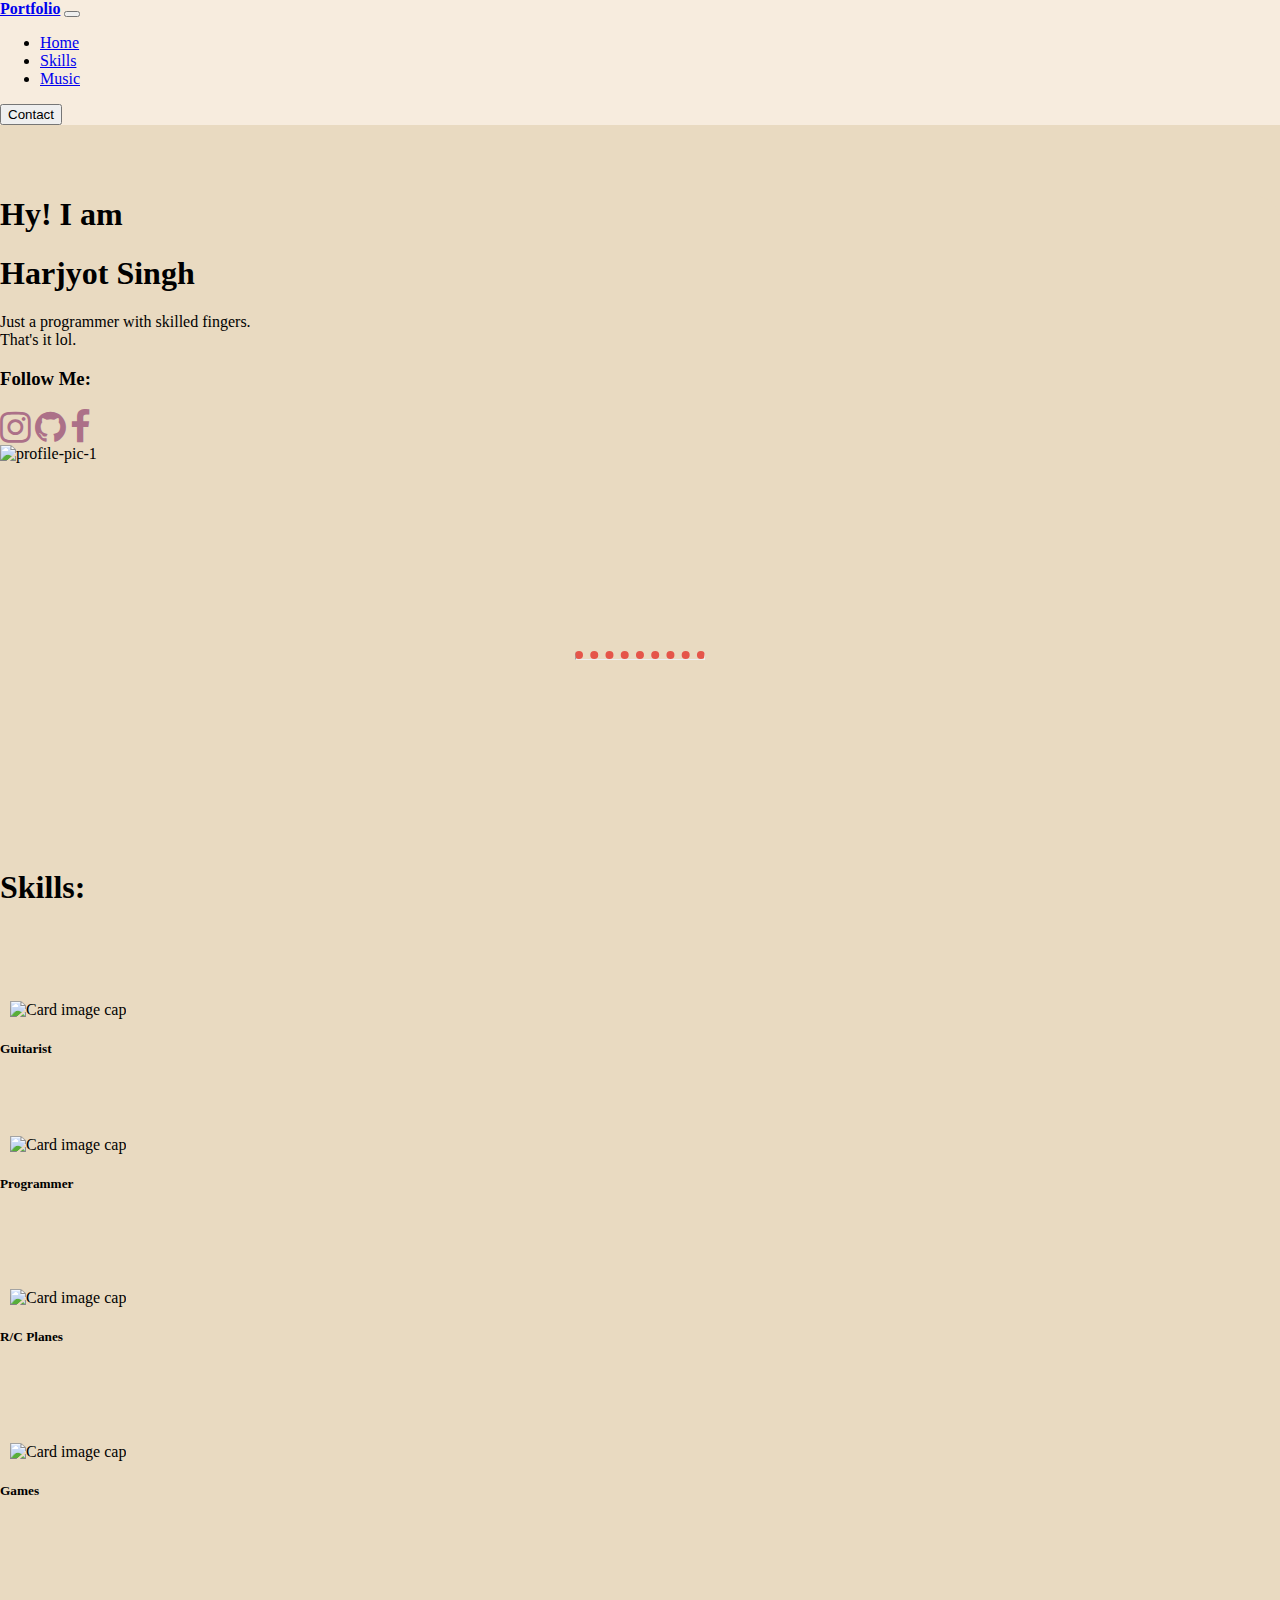
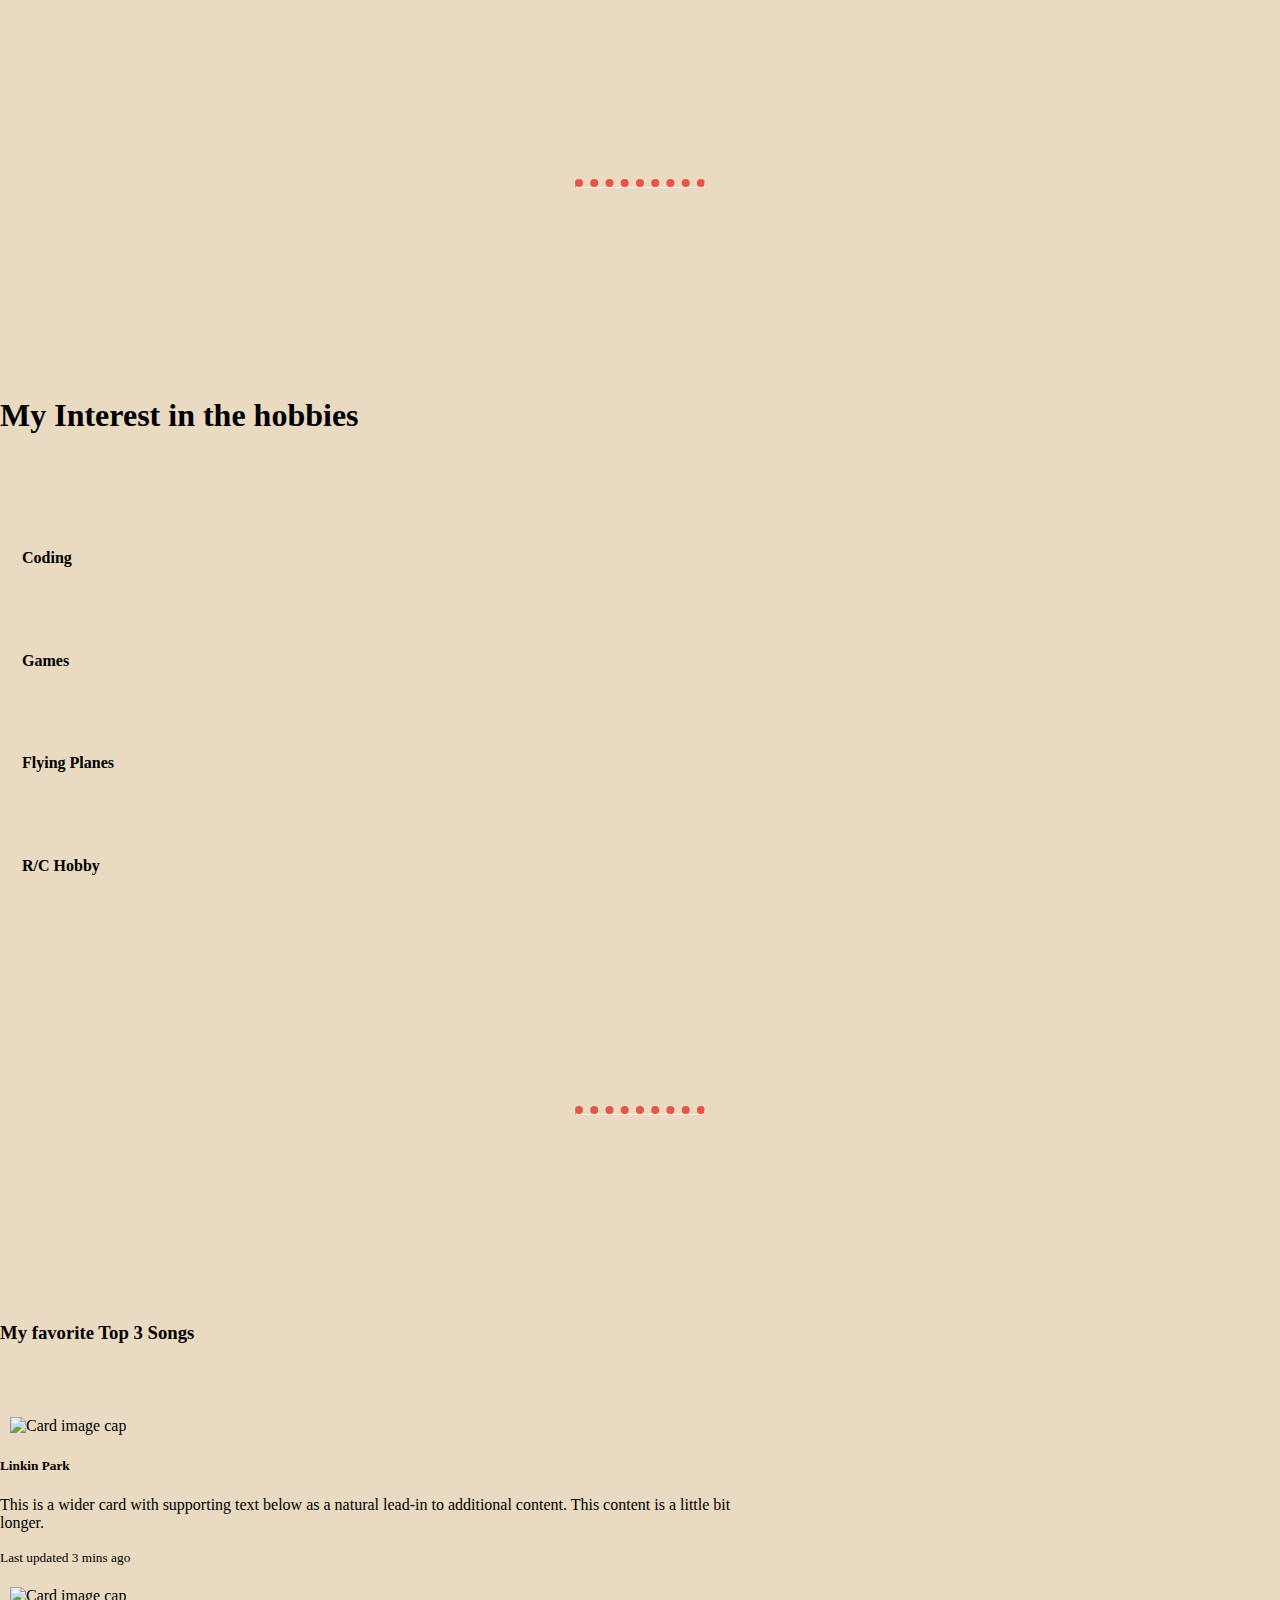
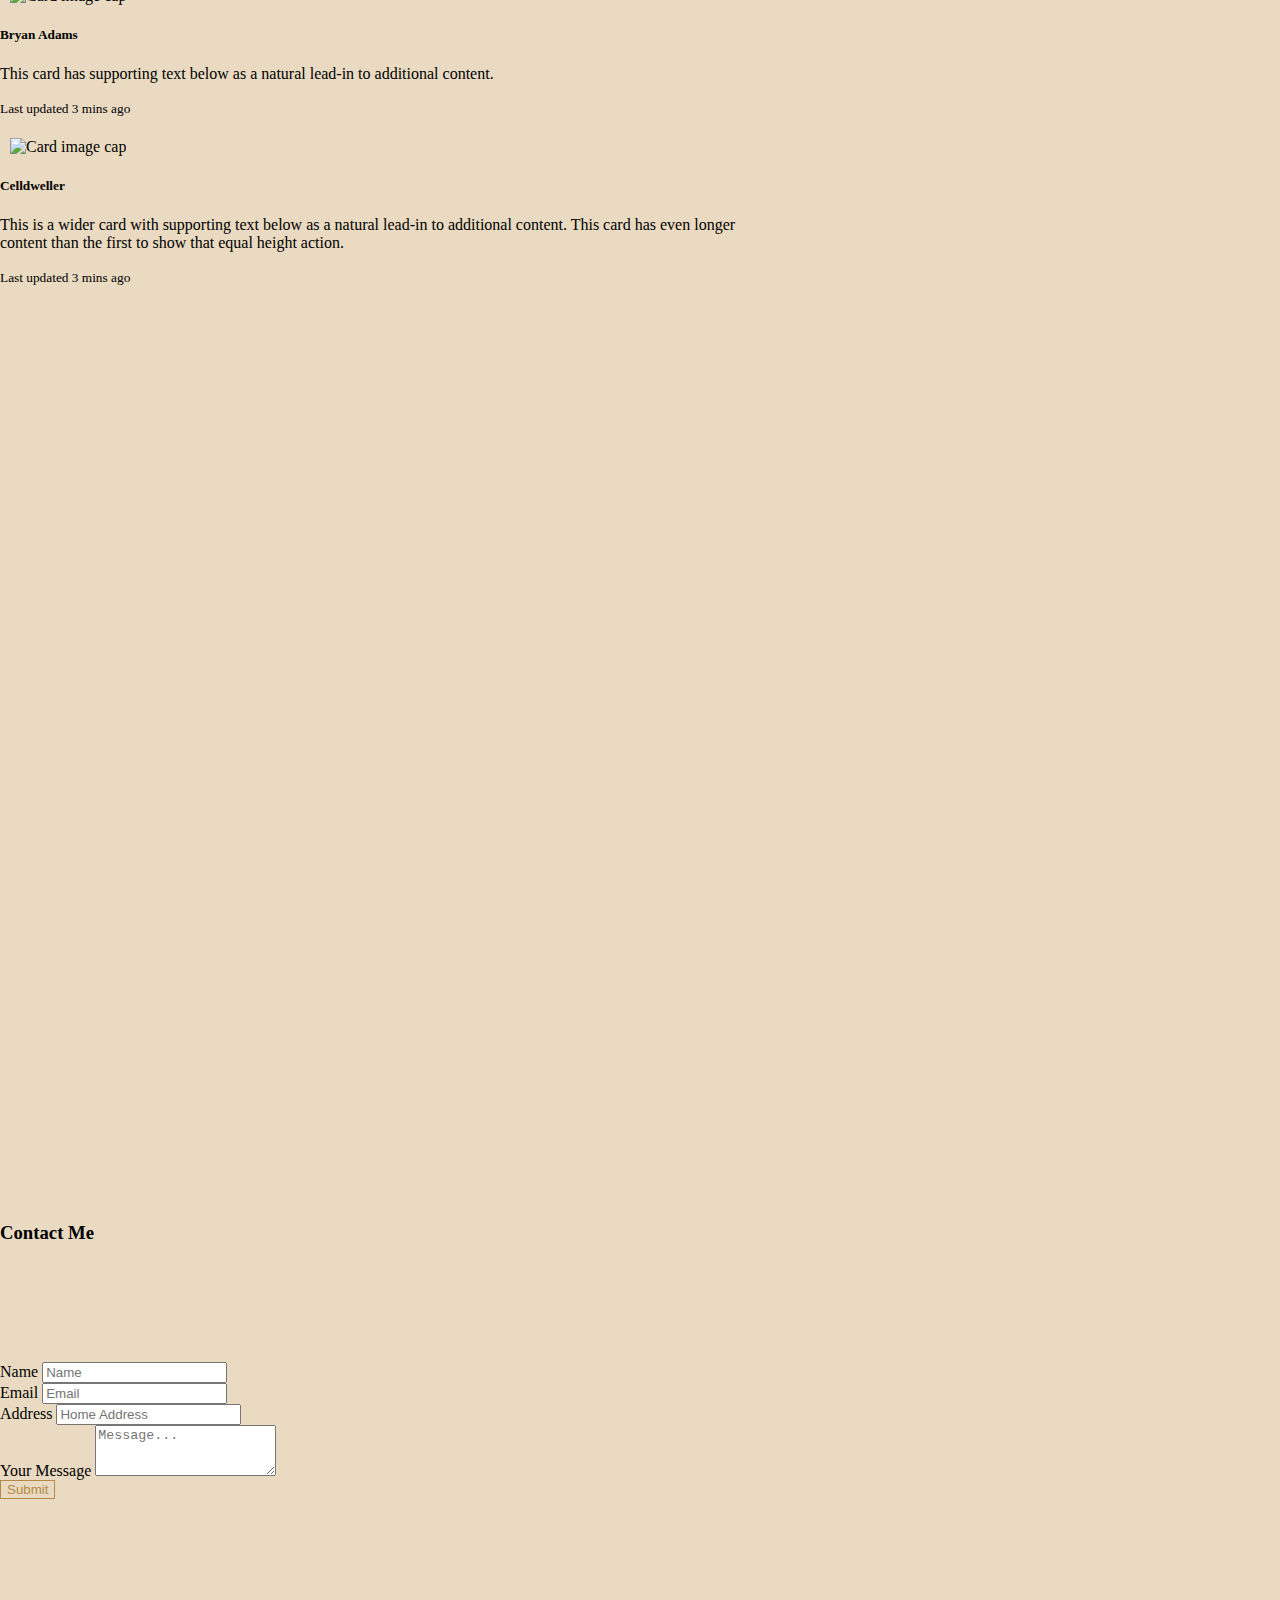
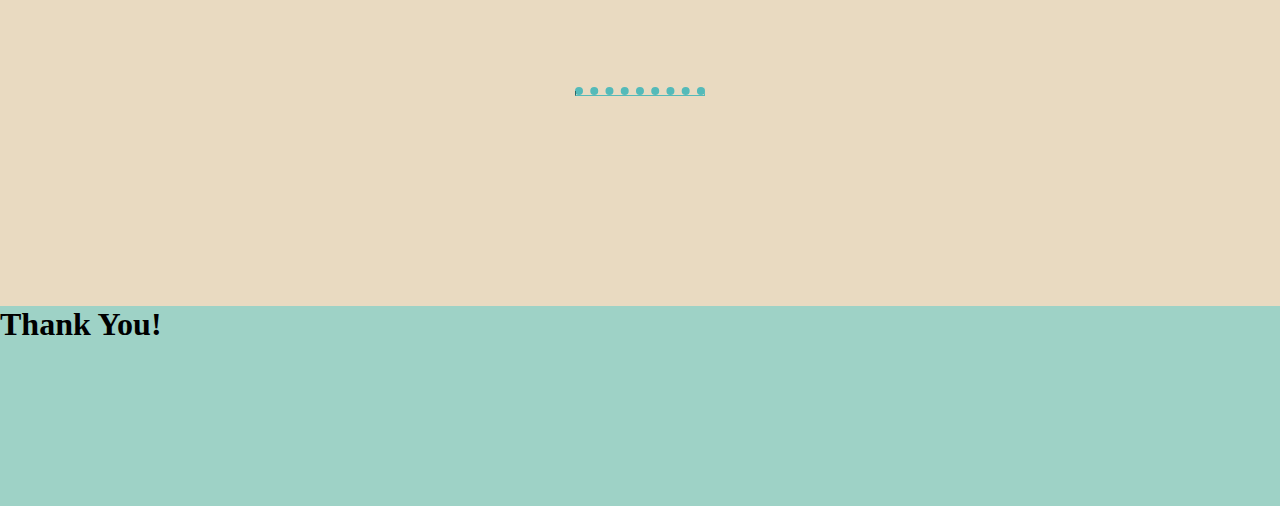
==== index.html @ e5e7a573 "Rename ind.html to index.html" ====
<!DOCTYPE html>
<html lang="en">

<head>
    <meta charset="UTF-8">
    <meta http-equiv="X-UA-Compatible" content="IE=edge">
    <meta name="viewport" content="width=device-width, initial-scale=1.0">
    <title>Document</title>
    <link rel="stylesheet" href="styl.css">
    <link rel="stylesheet" href="https://cdn.jsdelivr.net/npm/bootstrap@4.6.2/dist/css/bootstrap.min.css"
        integrity="sha384-xOolHFLEh07PJGoPkLv1IbcEPTNtaed2xpHsD9ESMhqIYd0nLMwNLD69Npy4HI+N" crossorigin="anonymous">
    <link rel="stylesheet" href="https://cdnjs.cloudflare.com/ajax/libs/font-awesome/4.7.0/css/font-awesome.min.css">
</head>

<body>
    <nav class="navbar navbar-expand-lg navbar-light nav-col" style="background-color: #F7ECDE; font-weight: 500;">
        <a class="navbar-brand" href="#">Portfolio</a>
        <button class="navbar-toggler" type="button" data-toggle="collapse" data-target="#navbarText"
            aria-controls="navbarText" aria-expanded="false" aria-label="Toggle navigation">
            <span class="navbar-toggler-icon"></span>
        </button>
        <div class="collapse navbar-collapse" id="navbarText">
            <ul class="navbar-nav mr-auto">
                <li class="nav-item active">
                    <a class="nav-link" href="#">Home <span class="sr-only">(current)</span></a>
                </li>
                <li class="nav-item">
                    <a class="nav-link" href="#skills">Skills</a>
                </li>
                <li class="nav-item">
                    <a class="nav-link" href="#music">Music</a>
                </li>
            </ul>
            <span class="navbar-text">
                <a href="#contact"><button type="button" class="btn btn-outline-dark">Contact</button></a>
            </span>
        </div>
    </nav>

    <div class="space"></div>
    <section>
        <div class="intro d-flex justify-content-center container-fluid ">
            <div class="d-flex justify-content-around bg-cl flex-wrap rounded shdw">
                <div class="align-self-center cen">
                    <div>
                        <h1>Hy! I am</h1>
                    </div>
                    <div>
                        <h1 class="font-weight-bold">Harjyot Singh</h1>
                    </div>
                    <div class="limit-intro">
                        <p>Just a programmer with skilled fingers. That's it lol.</p>
                    </div>
                    <div class="chhota">
                        <h3>Follow Me:</h3>
                        <div class="d-flex justify-content-between links">
                            <a href=""><i class="fa fa-instagram" style="font-size:36px"></i></a>
                            <a href=""><i class="fa fa-github" style="font-size:36px"></i></a>
                            <a href=""><i class="fa fa-facebook-f" style="font-size:36px"></i></a>
                        </div>
                    </div>
                </div>
                <div>
                    <img class="img-fluid w" src="images/pilot.png" alt="profile-pic-1">
                    <img class="img-fluid h" src="images/office-worker.png" alt="profile-pic-2">
                </div>
            </div>
        </div>
    </section>

    <div class="space-2"></div>
    <hr>
    <div class="space-2"></div>

    <section id="skills">
        <div class="d-flex justify-content-center skill-box">
            <div class="d-flex wdt">
                <h1>Skills:</h1>
            </div>
            <div class="skill-image">
                <img class="img-fluid img-lim" src="images/skills.png" alt="">
                <img class="img-fluid img-lim-bck" src="images/skill-bck.png" alt="">
            </div>
        </div>
        <div class="space"></div>

        <div class="d-flex justify-content-around flex-wrap mrg-tp">

            <div class="card bg-cl card-hv" style="width: 18rem;">
                <img class="card-img-top img-fluid" src="images/electric-guitar.png" alt="Card image cap">
                <div class="card-body">
                    <h5 class="card-title">Guitarist</h5>
                    <p class="card-text card-text-hv">Yeah! I've been playing Guitar since 2016. My Best: Hotel
                        California acoutic version</p>
                </div>
            </div>
            <div class="card bg-cl card-hv" style="width: 18rem;">
                <img class="card-img-top img-fluid" src="images/code.png" alt="Card image cap">
                <div class="card-body">
                    <h5 class="card-title">Programmer</h5>
                    <p class="card-text card-text-hv">HTML, CSS, JavaScript, C++, Python, JQuery, Java.
                        <br>Data Structures
                    </p>
                </div>
            </div>
            <div class="card bg-cl card-hv" style="width: 18rem;">
                <img class="card-img-top img-fluid" src="images/plane.png" alt="Card image cap">
                <div class="card-body">
                    <h5 class="card-title">R/C Planes</h5>
                    <p class="card-text card-text-hv">The most expensive hobby.<br>I have been designing and flying R/C
                        Planes. Aviation is very attractive.</p>
                </div>
            </div>
            <div class="card bg-cl card-hv" style="width: 18rem;">
                <img class="card-img-top img-fluid" src="images/simulator.png" alt="Card image cap">
                <div class="card-body">
                    <h5 class="card-title">Games</h5>
                    <p class="card-text card-text-hv">You may find it boring but yeah I love playing flight simulators.
                        I love flying aircrafts.</p>
                </div>
            </div>
        </div>

    </section>

    <div class="space-2"></div>
    <hr>
    <div class="space-2"></div>

    <section class="container-table">
        <div class="d-flex justify-content-center skill-box wdth flex-column">
            <div class="d-flex justify-content-center">
                <h1>My Interest in the hobbies</h1>
            </div>
        </div>

        <div class="space"></div>

        <div>
            <div class="d-flex justify-content-center ">
                <table>
                    <tr>
                        <td>
                            <h4>Coding</h4>
                        </td>
                        <td>
                            <div class="rating-width">
                                <div class="progress">
                                    <div class="progress-bar progress-bar-striped progress-bar-animated bg-cust-1"
                                        role="progressbar" style="width: 85%" aria-valuenow="80" aria-valuemin="0"
                                        aria-valuemax="100"></div>
                                </div>
                        </td>
                    </tr>

                    <tr>
                        <td>
                            <h4>Games</h4>
                        </td>
                        <td>
                            <div class="rating-width">
                                <div class="progress">
                                    <div class="progress-bar progress-bar-striped bg-info progress-bar-animated"
                                        role="progressbar" style="width: 75%" aria-valuenow="75" aria-valuemin="0"
                                        aria-valuemax="100"></div>
                                </div>
                        </td>
                    </tr>

                    <tr>
                        <td>
                            <h4>Flying Planes</h4>
                        </td>
                        <td>
                            <div class="rating-width">
                                <div class="progress">
                                    <div class="progress-bar progress-bar-striped bg-cust-3 progress-bar-animated"
                                        role="progressbar" style="width: 90%" aria-valuenow="90" aria-valuemin="0"
                                        aria-valuemax="100"></div>
                                </div>
                        </td>
                    </tr>

                    <tr>
                        <td>
                            <h4>R/C Hobby</h4>
                        </td>
                        <td>
                            <div class="rating-width">
                                <div class="progress">
                                    <div class="progress-bar progress-bar-striped progress-bar-animated bg-cust-4"
                                        role="progressbar" style="width: 70%" aria-valuenow="70" aria-valuemin="0"
                                        aria-valuemax="100"></div>
                                </div>
                        </td>
                    </tr>

                </table>
            </div>
        </div>
    </section>

    <div class="space-2"></div>
    <hr>
    <div class="space-2"></div>

    <section>
        <div class="container container-fluid card card-grp-hv" id="music">
            <div class="card-group">
                <h3>My favorite Top 3 Songs</h3>
            </div>
            <div class="space"></div>
            <div>
                <div class="card-group">
                    <div class="card card1">
                        <img class="card-img-top img-fluid card-img-size" src="images/Linkin-Park.jpg"
                            alt="Card image cap">
                        <div class="card-body">
                            <h5 class="card-title">Linkin Park</h5>
                            <p class="card-text">This is a wider card with supporting text below as a natural lead-in to
                                additional content. This content is a little bit longer.</p>
                            <p class="card-text"><small class="text-muted">Last updated 3 mins ago</small></p>
                        </div>
                    </div>
                    <div class="card card2">
                        <img class="card-img-top img-fluid card-img-size" src="images/Bryan-Adams.jpg"
                            alt="Card image cap">
                        <div class="card-body">
                            <h5 class="card-title">Bryan Adams</h5>
                            <p class="card-text">This card has supporting text below as a natural lead-in to additional
                                content.</p>
                            <p class="card-text"><small class="text-muted">Last updated 3 mins ago</small></p>
                        </div>
                    </div>
                    <div class="card card3">
                        <img class="card-img-top img-fluid card-img-size" src="images/celldweller.jpg"
                            alt="Card image cap">
                        <div class="card-body">
                            <h5 class="card-title">Celldweller</h5>
                            <p class="card-text">This is a wider card with supporting text below as a natural lead-in to
                                additional content. This card has even longer content than the first to show that equal
                                height action.</p>
                            <p class="card-text"><small class="text-muted">Last updated 3 mins ago</small></p>
                        </div>
                    </div>
                </div>
            </div>
        </div>
    </section>
    <div class="d-flex justify-content-center">
        <div>
            <h3>Contact Me</h3>
        </div>
        <div class="space"></div>
    </div>
    <div class="space"></div>
    <form>
        <div class="d-flex justify-content-center" id="contact">
            <div class="wdt">
                <div class="form-row">
                    <div class="form-group col-md-6">
                        <label for="inputEmail4">Name</label>
                        <input type="text" class="form-control" id="inputEmail4" placeholder="Name">
                    </div>
                    <div class="form-group col-md-6">
                        <label for="inputPassword4">Email</label>
                        <input type="email" class="form-control" id="inputPassword4" placeholder="Email">
                    </div>
                </div>
                <div class="form-group">
                    <label for="inputAddress">Address</label>
                    <input type="text" class="form-control" id="inputAddress" placeholder="Home Address">
                </div>
                    <div class="form-group">
                        <label for="exampleFormControlTextarea1">Your Message</label>
                        <textarea class="form-control" id="exampleFormControlTextarea1" rows="3" placeholder="Message..."></textarea>
                      </div>
                <button type="submit" class="btn btn-cust">Submit</button>
            </div>
        </div>
    </form>

    <div class="space-2"></div>
    <hr class="khtm">
    <div class="space-2"></div>

    <footer>
        <div class="container-fluid bg-clr-foot mrgn foot-hgt d-flex justify-content-center align-items-center">
            <h1>Thank You!</h1>
        </div>
    </footer>

</body>
<script src="https://cdn.jsdelivr.net/npm/jquery@3.5.1/dist/jquery.slim.min.js"
    integrity="sha384-DfXdz2htPH0lsSSs5nCTpuj/zy4C+OGpamoFVy38MVBnE+IbbVYUew+OrCXaRkfj"
    crossorigin="anonymous"></script>
<script src="https://cdn.jsdelivr.net/npm/bootstrap@4.6.2/dist/js/bootstrap.bundle.min.js"
    integrity="sha384-Fy6S3B9q64WdZWQUiU+q4/2Lc9npb8tCaSX9FK7E8HnRr0Jz8D6OP9dO5Vg3Q9ct"
    crossorigin="anonymous"></script>

</html>
---- styl.css ----
body {
    background-color: #E9DAC1 !important;
    margin: 0px;
}

html {
    scroll-behavior: smooth;
}

* {
    transition-duration: 0.5s;
}

.white {
    color: white;
}

.bg-cl {
    background-color: #E9DAC1!important;
}

.card {
    border: none!important;
}

.intro div.rounded {
    width: 100vw!important;
}

.links {
    width: 10vw;
}

.bg-cl-2 {
    background-color: #9ED2C6!important;
    color: #212529!important;
}

.links a {
    color:#AC7088 !important;
}

.links .fa-instagram:hover {
    color:#f60690;
}

.links .fa-github:hover {
    color:#212529;
}

.links .fa-facebook-f:hover {
    color:#1773ea;
}

.nav-link {
    font-weight: 500!important;
}

.navbar-brand {
    font-weight: 700;
}

hr {
    border-top: 8px dotted #e5554a!important;
    width: 10vw;
}

.nav-item a:hover {
    transform: translateY(-5px);
    text-shadow: 1px 5px 5px#544325;
}

.space {
    height: 50px;
}

nav div span button:hover {
    color:#F7ECDE !important;
}

.bck {
    background-color: #AACFCF;
}

.skill-image {
    right:200px;
    top: 20px;
}

.rounded {
    border-radius: 25px;
}

.limit-intro {
    width: 22vw !important;
}

.h {
    display: none;
}

.wdt {
    width: 75vw;
}

.card-img-top {
    padding: 5px 10px 0px 10px!important;
}

.space-2 {
    height:20vh;
}

.card-hv:hover {
    background-color: #F7ECDE!important;
    box-shadow: 0px 0px 10px black;
}

.card-text-hv {
    opacity: 0;
}

.card-hv:hover .card-text-hv {
    opacity: 1;
}

.rating-width {
    width: 30vw!important;
}

tr:first-child {
    text-align: left;
    /* padding: 50px; */
}

tr:second-child {
    text-align: center;
}

.img-lim {
    max-width: 100px!important;
    animation-name: skillz;
    animation-duration: 3s;
    animation-iteration-count: infinite;
    position: relative;
    z-index: 3;
}

.img-lim-bck {
    max-width: 100px!important;
    animation-name: skillz-2;
    animation-duration: 3s;
    animation-iteration-count: infinite;
    position: relative;
}


@keyframes skillz {
    0%   {left:0px; transform: rotate(60deg);}
    25%  {left:-500px; transform:  rotate(60deg);}
    50%  {left:-500px;  transform: rotate(-60deg);}
    75%  {left:0px;  transform: rotate(-60deg);}
    100% {left:0px; transform:  rotate(60deg);}

}

@keyframes skillz-2 {
    0%   {left:0px; transform: rotate(60deg); filter: blur(10px);}
    25%  {left:-600px; transform:  rotate(60deg); filter: blur(1px);}
    50%  {left:-600px;  transform: rotate(-60deg); filter: blur(1px);}
    75%  {left:0px;  transform: rotate(-60deg); filter: blur(10px);}
    100% {left:0px; transform:  rotate(60deg); filter: blur(10px);}

}

table tr td {
    padding: 20px;
}

.rating-width {
    width: 50vw;
}

.bg-cust-3 {
    background-color: #4d3d59!important;
}

.bg-cust-1 {
    background-color: #e5554a!important;
}

.bg-cust-4 {
    background-color: #6ed926!important;
}

.container-table:hover div {
    /* box-shadow: 0px 0px 5px #544325; */
    /* background-color: #F7ECDE!important; */
    animation-name: rgb;
    animation-duration: 5s;
    animation-iteration-count: infinite;
}

@keyframes rgb {
    25%{
        background-color: #ccffdd;
    }
    50%{
        background-color: #ffcccc;
    }
    75%{
        background-color: #ccddff;
    }
}

.card-img-size {
    max-height: 300px;
    max-width: 300px;
}

.card1 {
    position: relative;
    left:800px;
}

.card2 {
    position: relative;
    top: 350px;
    right: 500px;
}

.card3 {
    position: relative;
    left:60px;
    top: 600px;
}

.card-grp-hv {
    background-color: #E9DAC1!important;
    height: 1500px;
}

@media screen and (min-width: 1490px) {
    .card-grp-hv:hover .card1 {
        transform: translateX(-200px);
        transition-duration: 1.2s!important;
    } 
    
    .card-grp-hv:hover .card3 {
        transform: translateX(-200px);
        transition-duration: 1s!important;
    }
    
    .card-grp-hv:hover .card2 {
        transform: translateX(250px);
        transition-duration: 1.5s!important;
    }
}

@media screen and (max-width: 600px) {
    .nav-b-links {
        display: none;
    }

    .skill-box div {
        justify-content: center;
    }
    
    .mrg-tp {
        align-content: center!important;
        justify-content: space-between;
        flex-direction: column;
        height: 300vh;
    }

    .skill-image {
        display: none;
    }

    hr {
        width: 20vw;
    }

    .intro {
        width: 98vw!important;
    }

    .links {
        width: 30vw;
    }

    .w {
        display: none;
    }

    .h {
        display: block;
    }

    .intro  h1 {
        font-size: 1.4rem!important;
    }

    .intro p{
        font-size: 0.8rem!important;
    }

    .intro {
        height: 80vh;
    }

    .cen {
        display: flex;
        text-align: center;
        justify-content:center;
        flex-wrap: wrap;
        flex-direction: column;
        width: 50vw;
    }

    .skill-box div h1 {
        font-size: 30px!important;
    }

    table tr td h4 {
        font-size: 20px!important;
    }

    .cen div h3 {
        display: none;
    }

    .cen div p {
        display: flex;
        justify-content: center;
    }

    .limit-intro {
        width: 50vw!important;
        display: flex;
        justify-content: center;
    }

    .nav-b-first {
        width: 70vw;
    }

    .nav-b {
        justify-content: space-between;
    }

    .nav-b-btn {
        width: 10vw;
    }

    .nav-b-text {
        flex-direction: column;
    }

    .nav-b-text h1 {
        line-height: 50%;
    }

    .chhota {
        display: flex;
        justify-content: center;
        flex-wrap: wrap;
        /* flex-direction: column; */
    }


}

.bg-clr-foot {
    background-color: #9ED2C6!important;
}

.foot-hgt {
    height: 200px;
}

.btn-cust {
    background-color: #E9DAC1;
    border: 1px solid #b38b47!important;
    color: #b38b47!important;
}

.btn-cust:hover {
    background-color: #b38b47;
    color: #E9DAC1!important;
}

.khtm {
    border-color: #54BAB9!important;
}

.mrgn h3 {
    margin: 0px!important;
}

@media screen and (max-width:820px) {
    .skill-image {
        display: none;
    }

    .card-group {
        display: flex;
        align-items: center;
        flex-direction: column;
        flex-wrap: wrap;
    }

}

@media screen and (max-width:1390px) {

    .card-group {
        display: flex;
        justify-content: between;
        flex-wrap: wrap;
    }

    .card-group .card1,.card-group .card2,.card-group .card3{
        position: static;
        width: 60vw;
    }
}
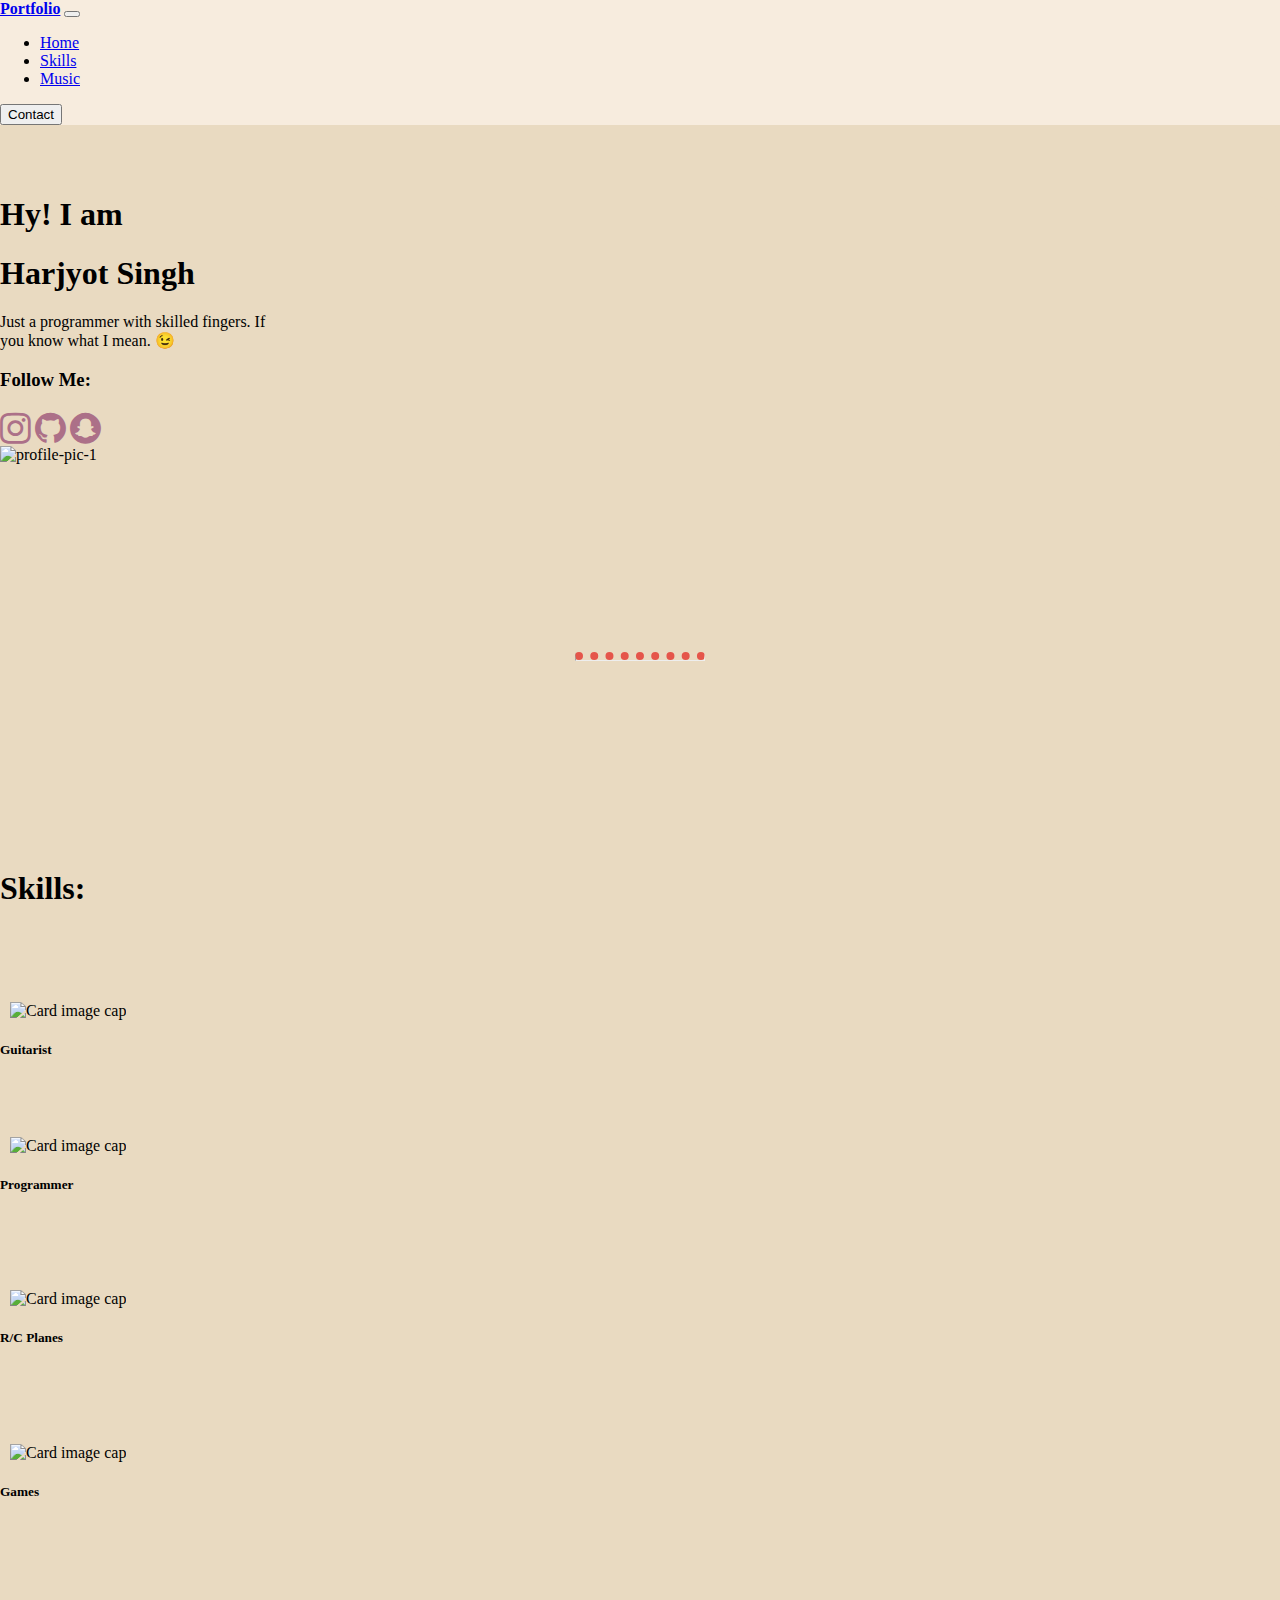
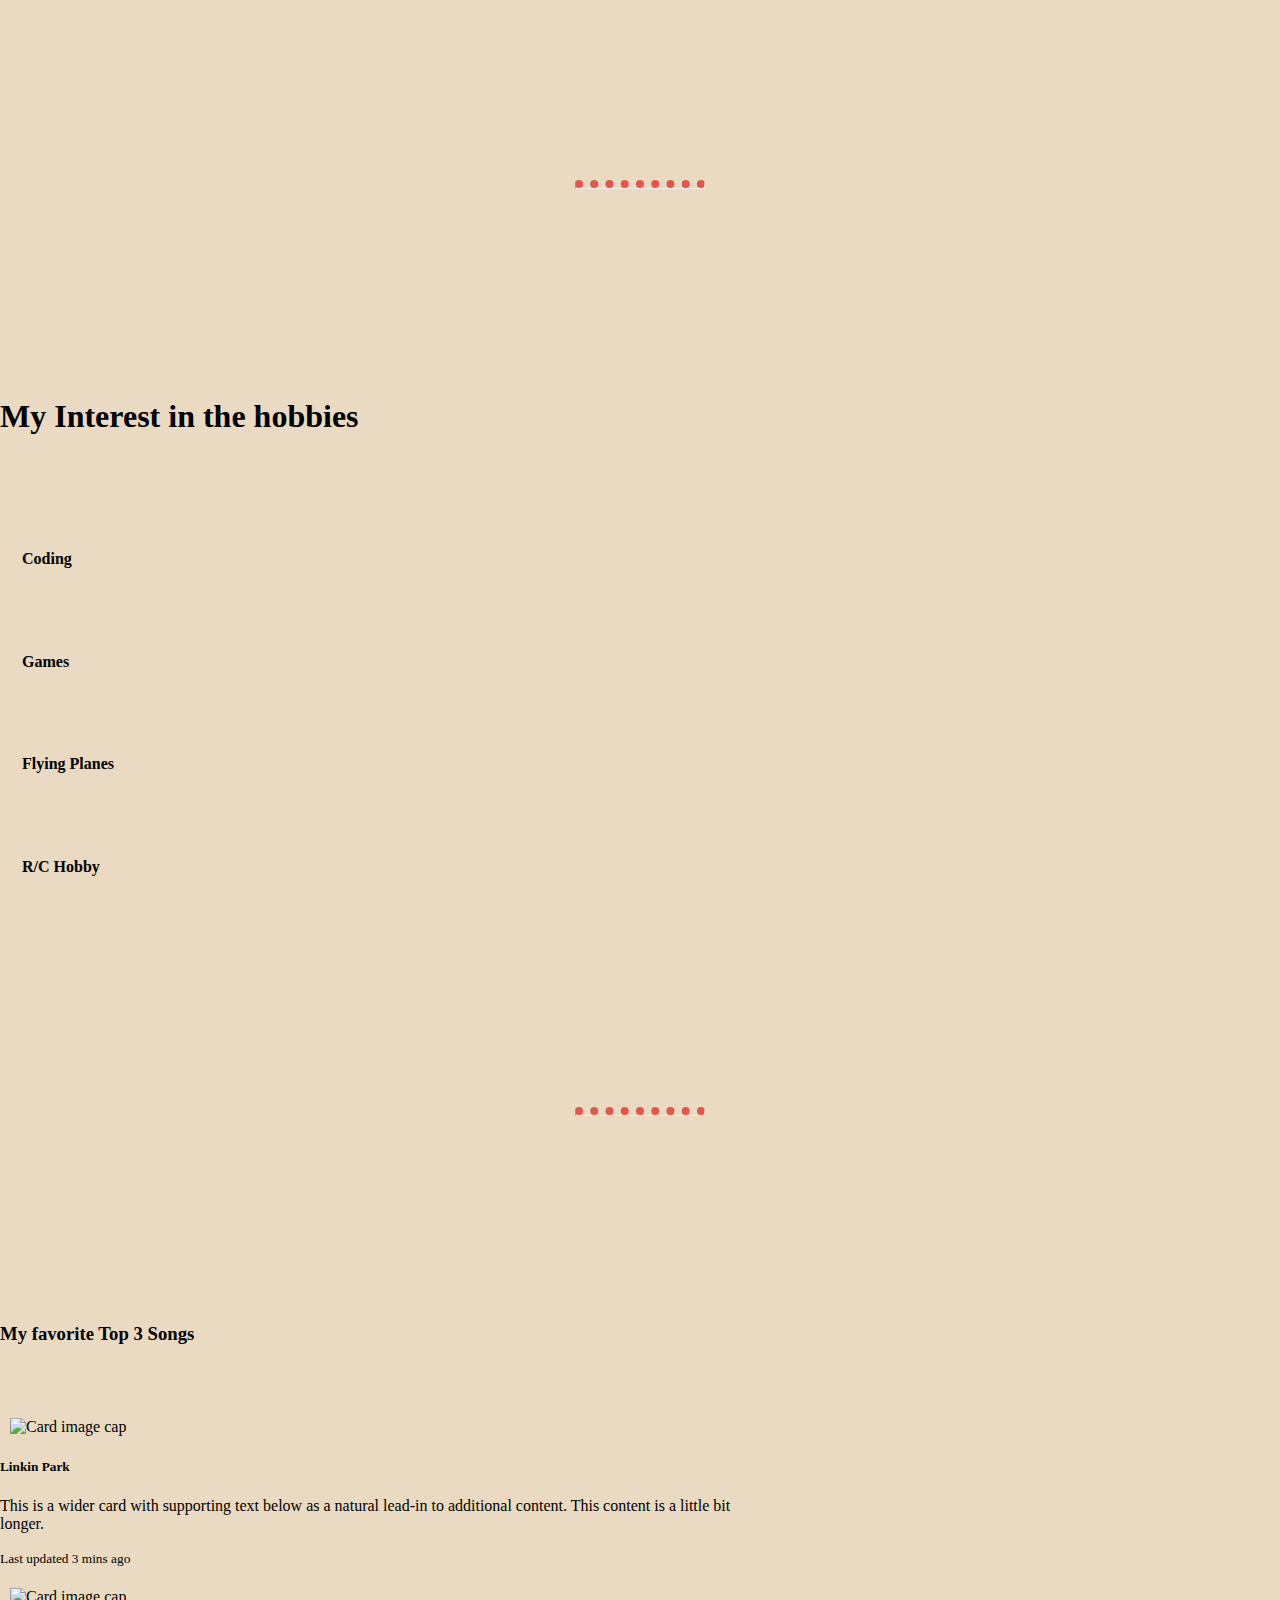
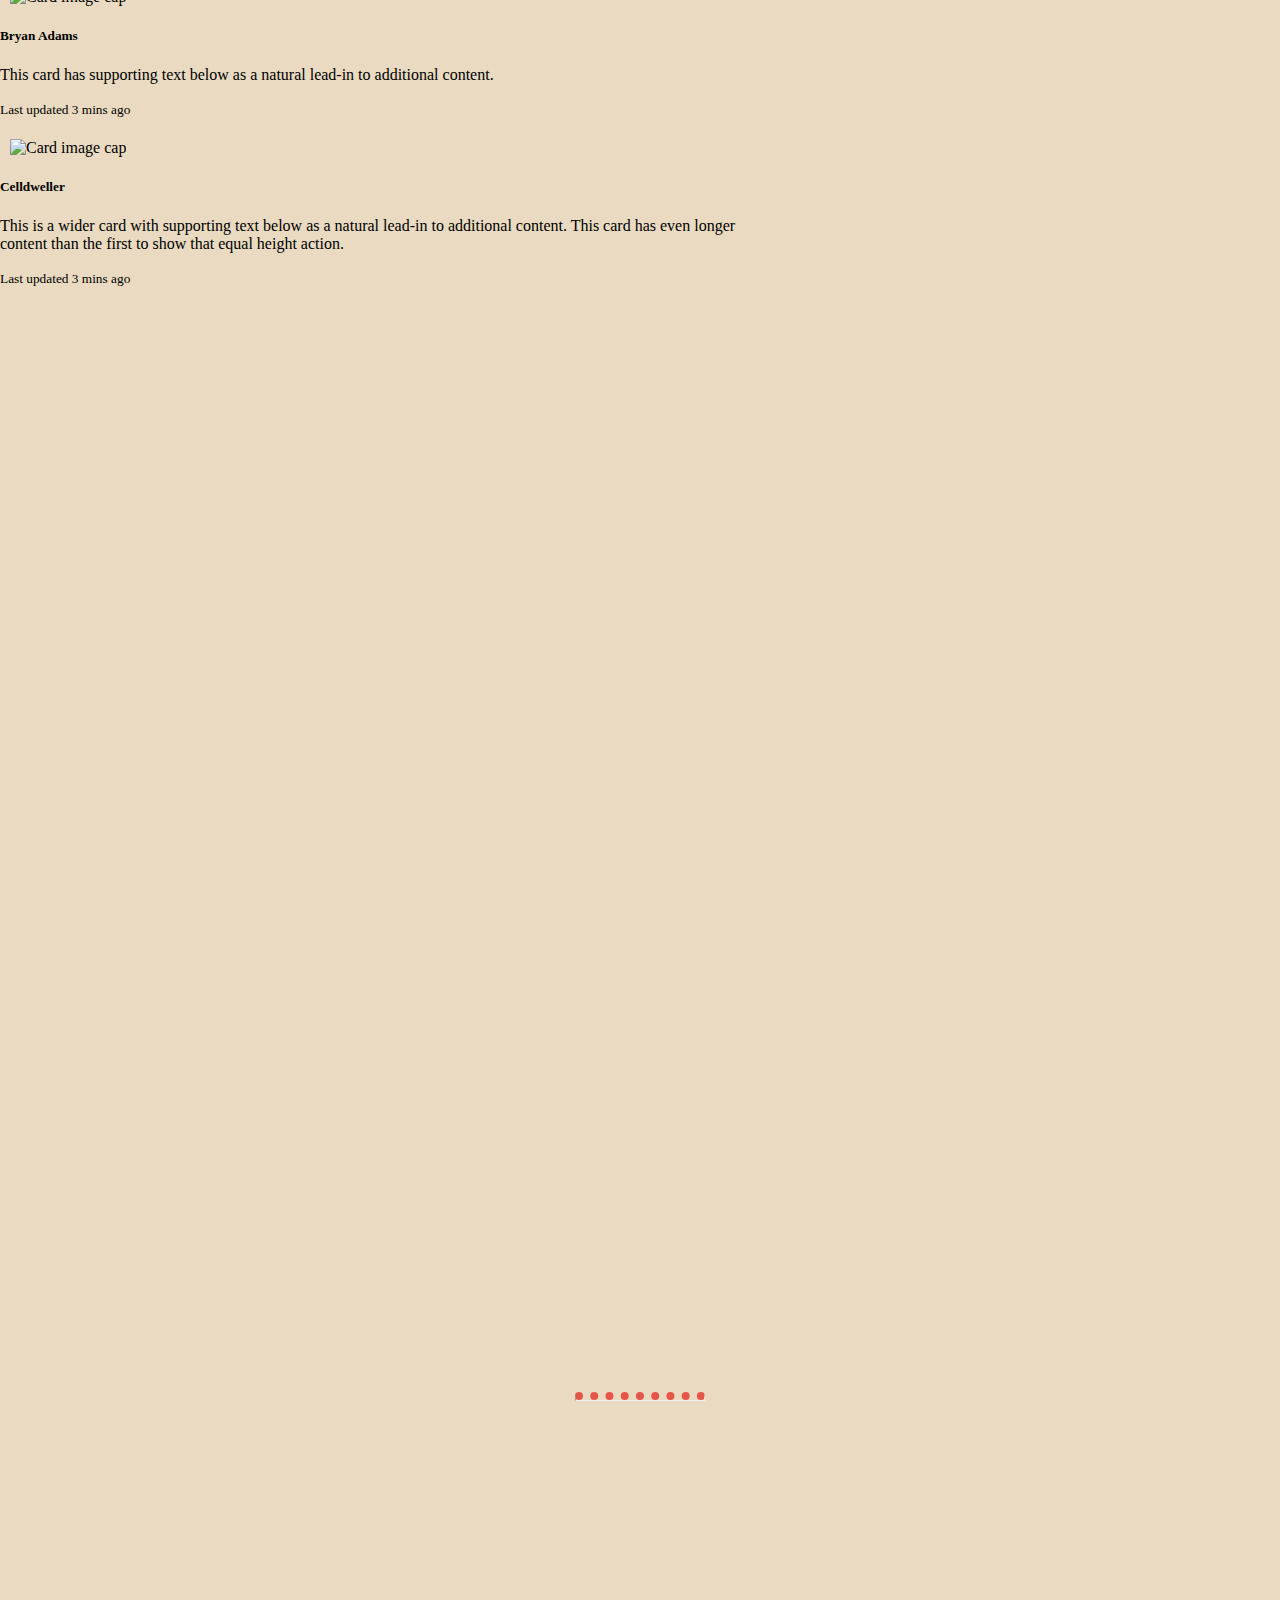
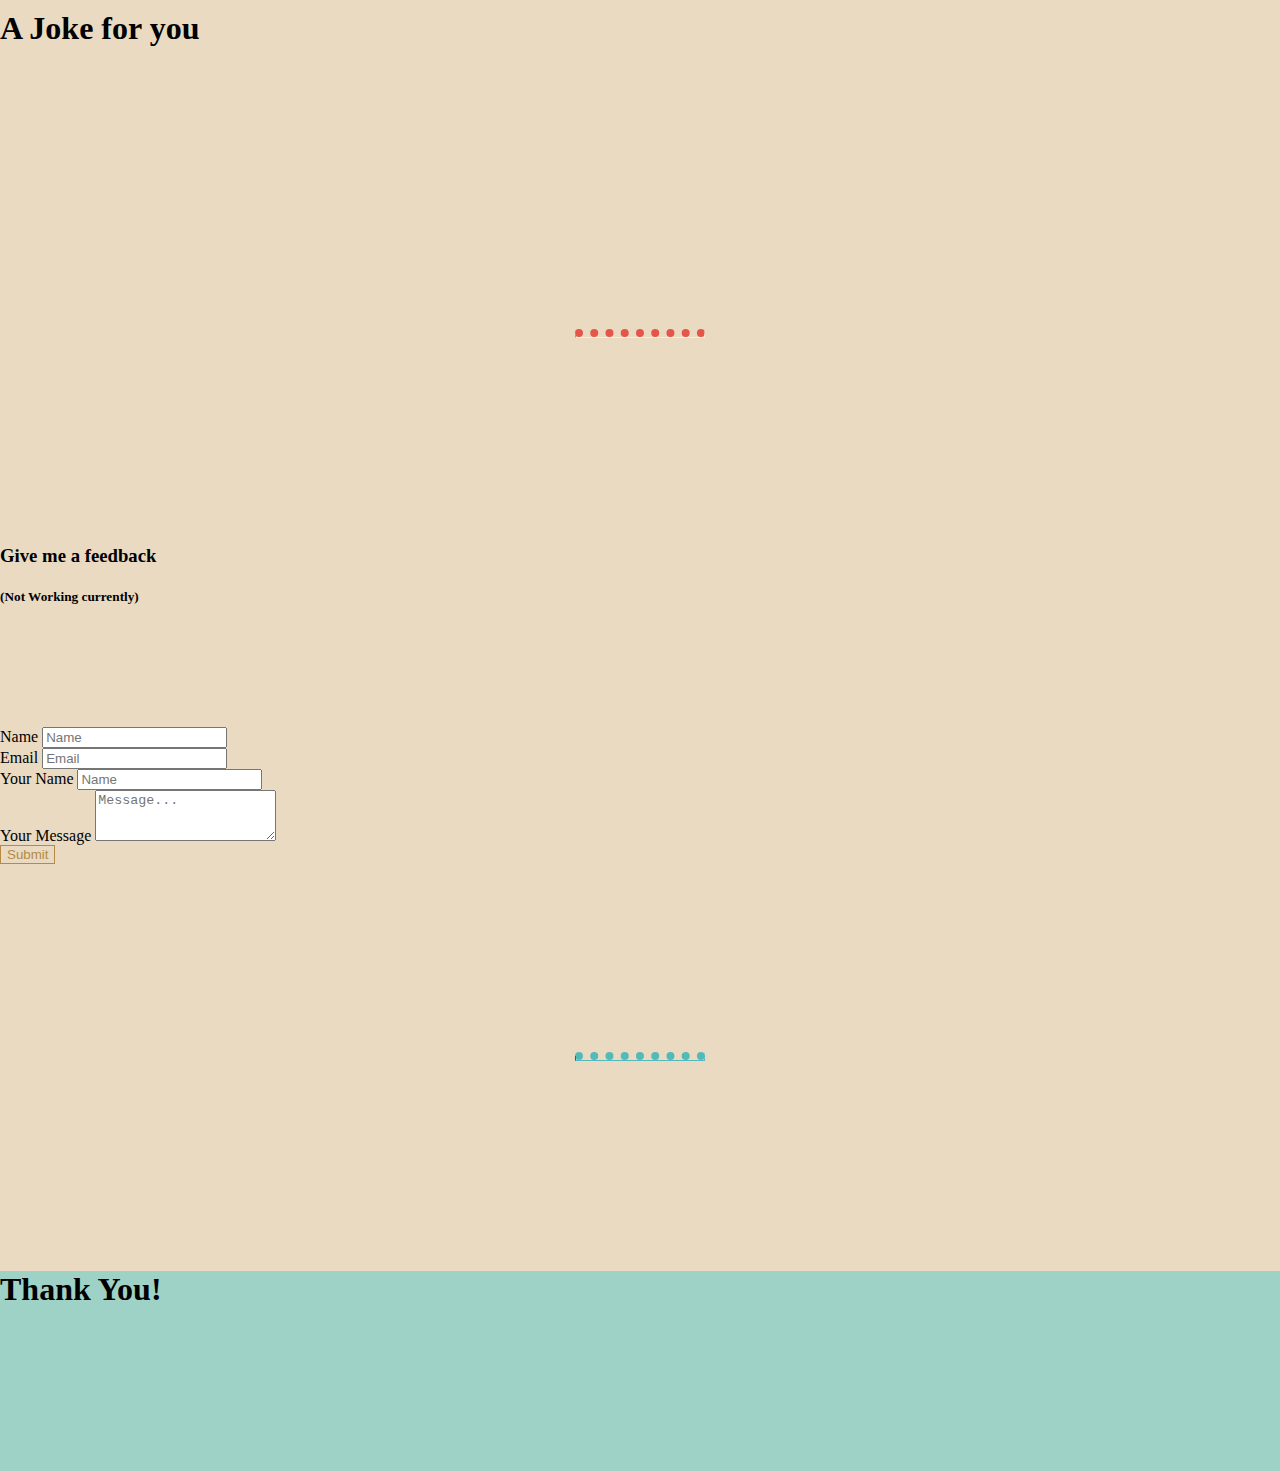
==== commit 6a0dfd7a: "Update index.html" ====
--- a/index.html
+++ b/index.html
@@ -10,6 +10,7 @@
     <link rel="stylesheet" href="https://cdn.jsdelivr.net/npm/bootstrap@4.6.2/dist/css/bootstrap.min.css"
         integrity="sha384-xOolHFLEh07PJGoPkLv1IbcEPTNtaed2xpHsD9ESMhqIYd0nLMwNLD69Npy4HI+N" crossorigin="anonymous">
     <link rel="stylesheet" href="https://cdnjs.cloudflare.com/ajax/libs/font-awesome/4.7.0/css/font-awesome.min.css">
+    <script src="https://ajax.googleapis.com/ajax/libs/jquery/3.6.0/jquery.min.js"></script>
 </head>
 
 <body>
@@ -49,14 +50,14 @@
                         <h1 class="font-weight-bold">Harjyot Singh</h1>
                     </div>
                     <div class="limit-intro">
-                        <p>Just a programmer with skilled fingers. That's it lol.</p>
+                        <p>Just a programmer with skilled fingers. If you know what I mean. 😉</p>
                     </div>
                     <div class="chhota">
                         <h3>Follow Me:</h3>
                         <div class="d-flex justify-content-between links">
-                            <a href=""><i class="fa fa-instagram" style="font-size:36px"></i></a>
-                            <a href=""><i class="fa fa-github" style="font-size:36px"></i></a>
-                            <a href=""><i class="fa fa-facebook-f" style="font-size:36px"></i></a>
+                            <a href="https://www.instagram.com/its_harjyot_singh" target="_blank"><i class="fa fa-instagram" style="font-size:36px"></i></a>
+                            <a href="#"><i class="fa fa-github" style="font-size:36px"></i></a>
+                            <a href="https://www.snapchat.com/add/itsharjyotsingh" target="_blank"><i class="fa fa-snapchat" style="font-size:36px"></i></a>
                         </div>
                     </div>
                 </div>
@@ -247,15 +248,39 @@
             </div>
         </div>
     </section>
+
+    <section class="container-table">
+        <div class="space-2"></div>
+    <hr>
+    <div class="space-2"></div>
     <div class="d-flex justify-content-center">
-        <div>
-            <h3>Contact Me</h3>
+        <div class="d-flex justify-content-center flex-column">
+            <div class="d-flex justify-content-center jokeWala flex-wrap">
+                <h1>A Joke for you</h1>
+            </div>
+            <div class="space"></div>
+            <div class="d-flex justify-content-center jokeWala flex-wrap">
+                <h5 id="content"></h5>
+            </div>
+        </div>
+    </div>
+        
+    </section>
+
+    <div class="space-2"></div>
+    <hr>
+    <div class="space-2" id="contact"></div>
+
+    <div class="d-flex justify-content-center">
+        <div class="d-flex justify-content-center flex-column">
+            <h3>Give me a feedback</h3>
+            <h5>(Not Working currently)</h5>
         </div>
         <div class="space"></div>
     </div>
     <div class="space"></div>
     <form>
-        <div class="d-flex justify-content-center" id="contact">
+        <div class="d-flex justify-content-center">
             <div class="wdt">
                 <div class="form-row">
                     <div class="form-group col-md-6">
@@ -268,8 +293,8 @@
                     </div>
                 </div>
                 <div class="form-group">
-                    <label for="inputAddress">Address</label>
-                    <input type="text" class="form-control" id="inputAddress" placeholder="Home Address">
+                    <label for="inputAddress">Your Name</label>
+                    <input type="text" class="form-control" id="inputAddress" placeholder="Name">
                 </div>
                     <div class="form-group">
                         <label for="exampleFormControlTextarea1">Your Message</label>
@@ -291,6 +316,7 @@
     </footer>
 
 </body>
+<script src="java.js"></script>
 <script src="https://cdn.jsdelivr.net/npm/jquery@3.5.1/dist/jquery.slim.min.js"
     integrity="sha384-DfXdz2htPH0lsSSs5nCTpuj/zy4C+OGpamoFVy38MVBnE+IbbVYUew+OrCXaRkfj"
     crossorigin="anonymous"></script>
